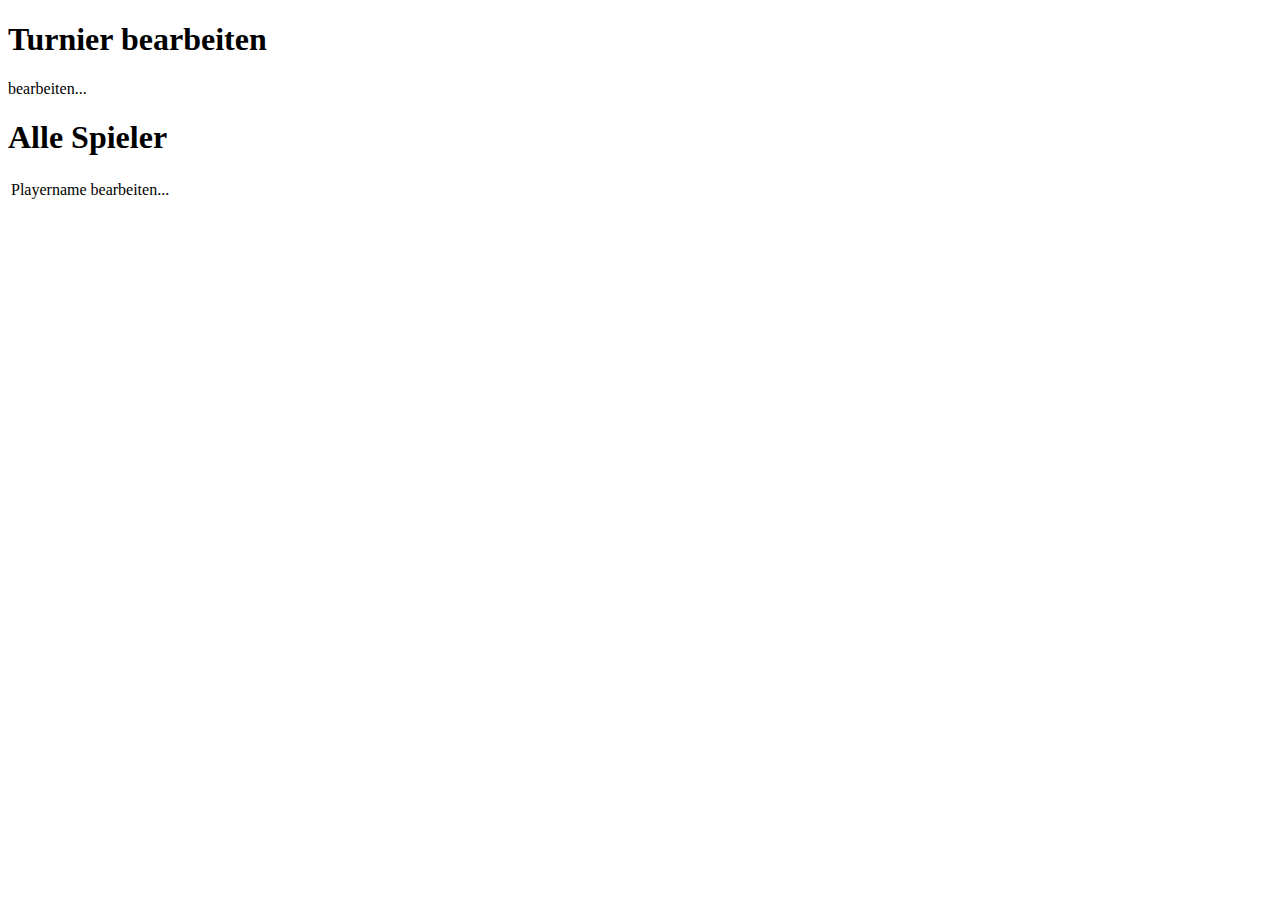
==== src/main/resources/templates/admin/overview.html @ 523acc16 "Initial commit" ====
<!DOCTYPE HTML>
<html xmlns:th="http://www.thymeleaf.org">
<head>
    <title>Tippspiel: Übersicht</title>
    <meta http-equiv="Content-Type" content="text/html; charset=UTF-8"/>
    <link rel="stylesheet" type="text/css" media="all"
          href="../../static/admin/styles.css" th:href="@{/admin/styles.css}"/>
</head>
<body>
<h1>Turnier bearbeiten</h1>
<a th:href="@{/admin/tournament}">bearbeiten...</a>

<h1>Alle Spieler</h1>
</body>

<table>
    <tr th:each="player, stat : *{players}">
        <td th:text="${player.firstname} + ' ' + ${player.lastname}">Playername</td>
        <td><a th:href="@{/admin/player(pid=${player.id})}">bearbeiten...</a></td>
    </tr>
</table>

</html>
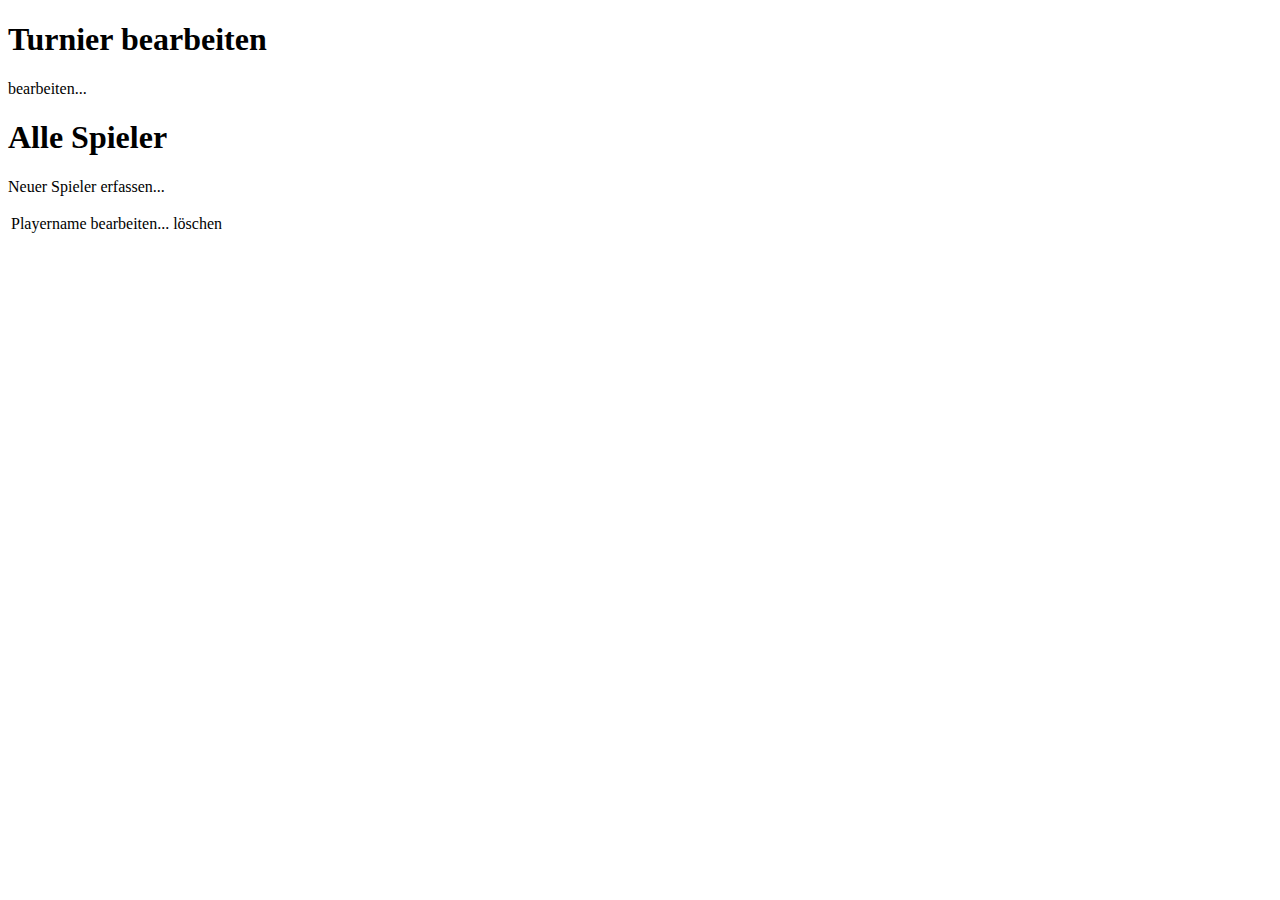
==== commit e0a4e3b6: "enable deletion and creation of new players" ====
--- a/src/main/resources/templates/admin/overview.html
+++ b/src/main/resources/templates/admin/overview.html
@@ -12,11 +12,13 @@
 
 <h1>Alle Spieler</h1>
 </body>
-
+<a th:href="@{/admin/player}">Neuer Spieler erfassen...</a>
+<p></p>
 <table>
     <tr th:each="player, stat : *{players}">
         <td th:text="${player.firstname} + ' ' + ${player.lastname}">Playername</td>
         <td><a th:href="@{/admin/player(pid=${player.id})}">bearbeiten...</a></td>
+        <td><a th:href="@{/admin/playerdelete(pid=${player.id})}">l&ouml;schen</a></td>
     </tr>
 </table>
 
